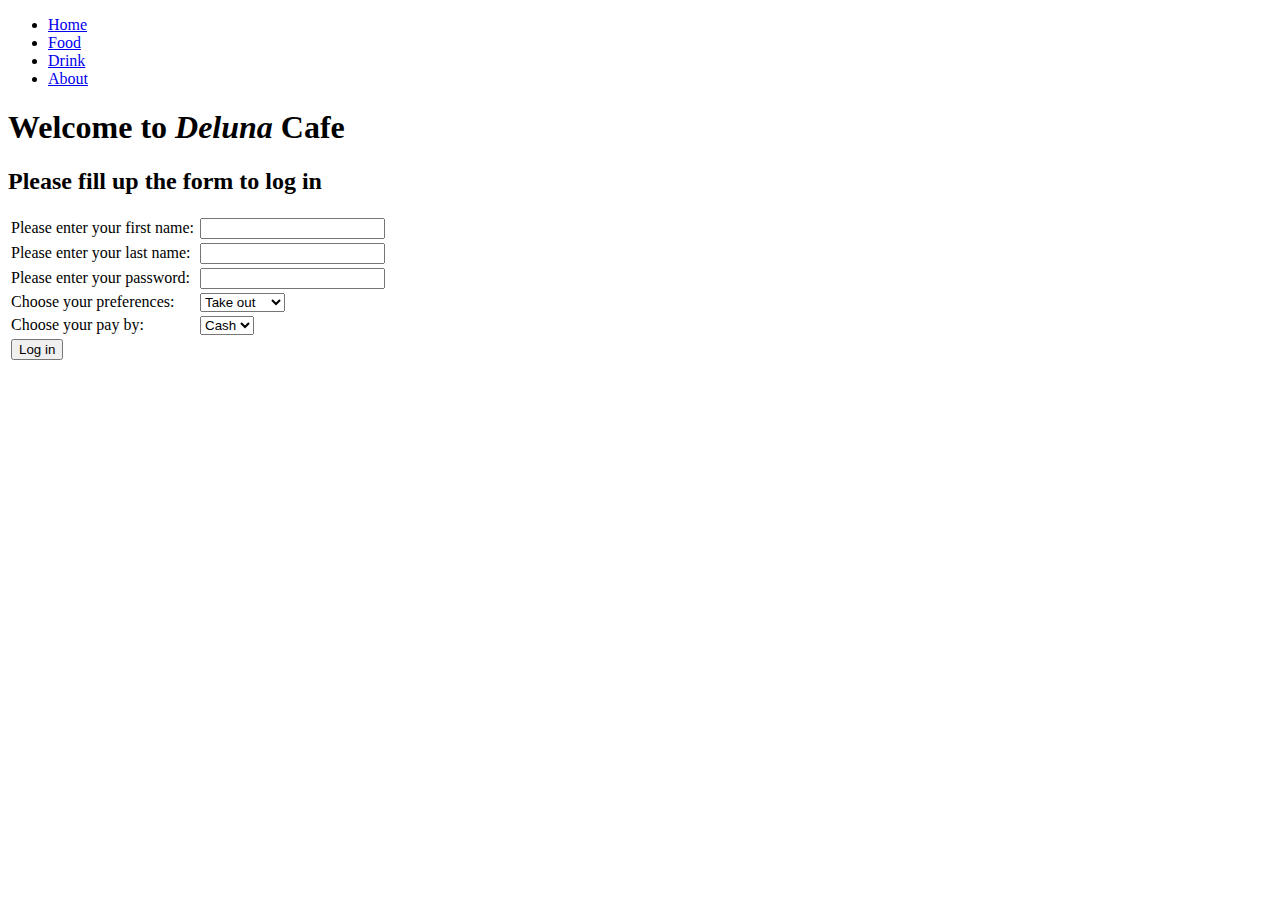
==== index.html @ 9c203349 "Add files via upload" ====
<!DOCTYPE html>
<html>
	<head>
		<meta charset="utf-8">
		<title>Deluna Store</title>
		<link rel="stylesheet" href="Mystyle.css">
		<style>
	body{
	background-image:url("coffee..png");
	background-repeat: no-repeat;
	background-position:right;
	margin-right:180px;
	background-attachment:fixed;
	}
	
	
		</style>
		</head>
		<body>
		
	<header>
	<div class="container">
		
	
	<nav>
		<ul>
			<li><a href="Index.html">Home</a></li>
			<li><a href="foods.html">Food</a></li>
			<li><a href="drink.html">Drink</a></li>
			<li><a href="Food_popular.html">About</a></li>
		</ul>
	
		</nav>
	</div>
</header>

		
	
		<h1>Welcome to<i> Deluna </i>Cafe</h1>
		
		<h2>Please fill up the form to log in</h2>
		
		<table>
		<form>
			<tr>
				<td width="50%">
				<label for="fname">Please enter your first name:</label></td>
				<td><input type="text" id="fname" name="fname"></td>
			</tr>
			
			<tr>
				<td width="50%"><label for="lname">Please enter your last name:</label></td>
				<td><input type="text" id="lname" name="lname"></td>
			</tr>
			
			<tr>
				<td width="50%"><label for="pass">Please enter your password:</label></td>
				<td><input type="password" id="pass" name="pass"></td>
			</tr>
			
			
			<tr>
				<td width="50%"><label>Choose your preferences:</label></td>
				<td><select>
					<option>Take out</option>
					<option>Take away</option>
				</select>
				</td>
			</tr>
			
			<tr>
			
				<td width="50%" ><label>Choose your pay by:</label></td>
				<td><select>
						<option>Cash</option>
						<option>Card</option>
					</select>
				</td>
			</tr>
			
			<tr><td>
			<input type="submit" value="Log in"></tr></td>
			
		</table>
		
			
		</form><br>
		
	
			
				
			
			
	</body>
</html>
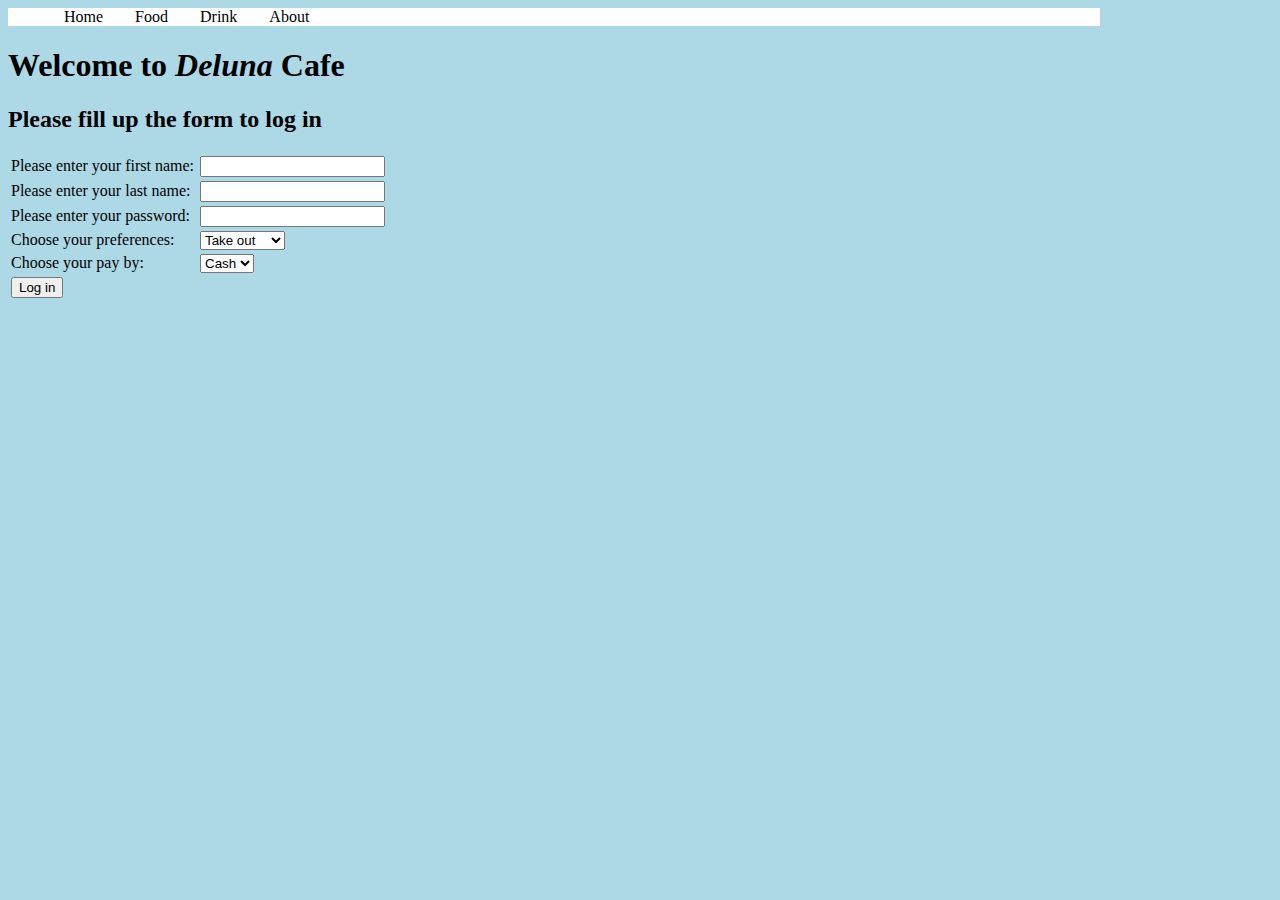
==== commit f2ad7e67: "Update index.html" ====
--- a/index.html
+++ b/index.html
@@ -24,7 +24,7 @@
 	
 	<nav>
 		<ul>
-			<li><a href="Index.html">Home</a></li>
+			<li><a href="index.html">Home</a></li>
 			<li><a href="foods.html">Food</a></li>
 			<li><a href="drink.html">Drink</a></li>
 			<li><a href="Food_popular.html">About</a></li>
@@ -95,4 +95,4 @@
 </html>
 		
 			
-		+		
--- a/Mystyle.css
+++ b/Mystyle.css
@@ -0,0 +1,49 @@
+body
+	{
+	background-color:lightblue;
+	}
+h1.other
+	{
+	background-color:white;
+	color:black;
+	text-align:center;
+	border:2px solid Tomato;
+	}
+p
+	{
+	font-family:verdana;
+	}
+
+
+
+
+body{
+	background-image:url("Deluna.png")
+	background-repeat: no-repeat;
+	background-position:right top;
+	margin-right:200px;
+	background-attachment:fixed;
+}
+	
+	ul{
+		list-style-type: none;
+		margin: 0;
+		overflow: hidden;
+		background: white;
+	}
+	
+	li{
+		float: left;
+	}
+	
+	li a{
+		display: uppercase;
+		color: black;
+		text-align: center;
+		padding: 14px 16px;
+		text-decoration: none;
+	}
+	
+	li a:hover{
+		background-color: lightgray;
+	}
